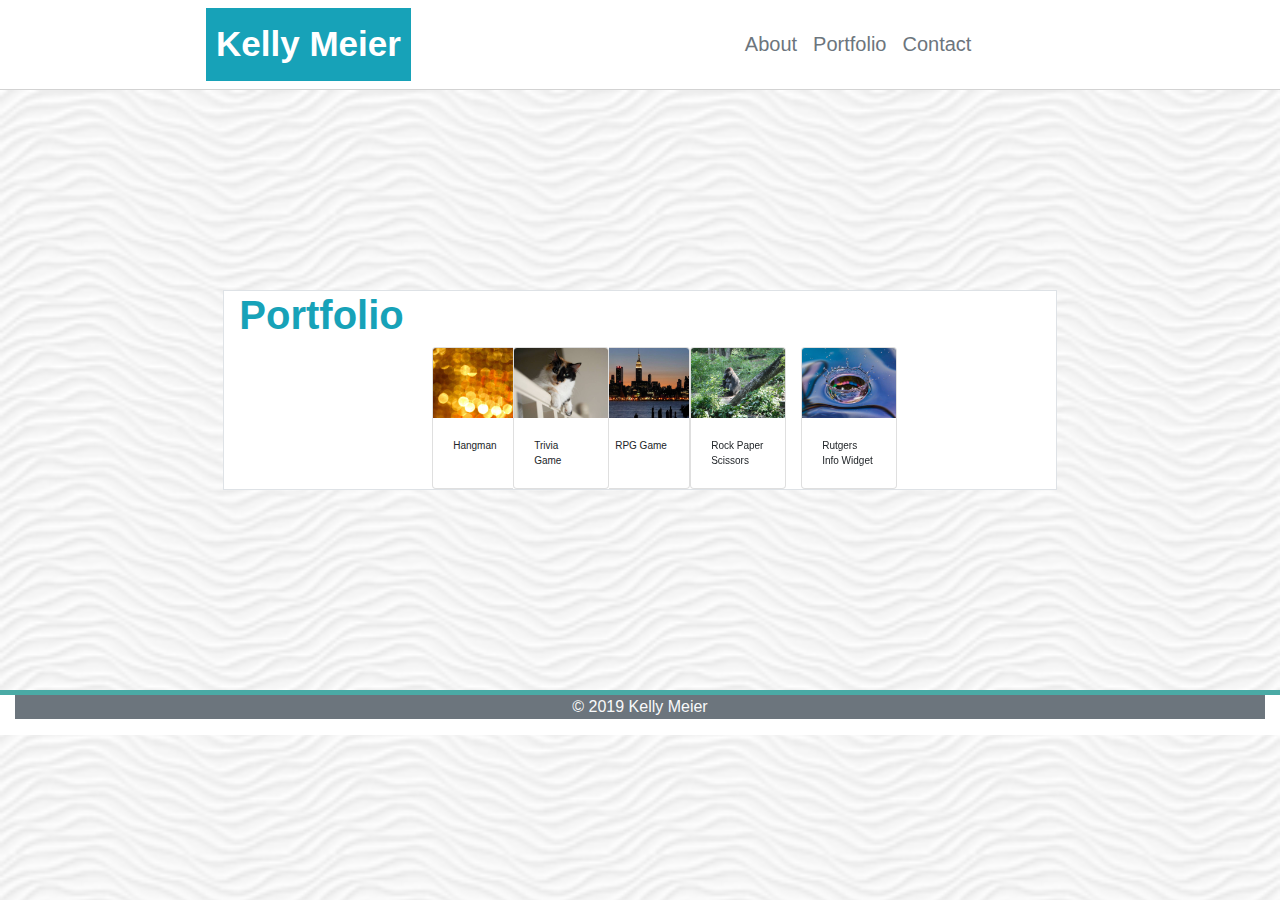
==== portfolio.html @ 3f0171b3 "updated homework" ====
<!DOCTYPE html>

<head>
    <meta charset="UTF-8">
    <title>Kelly Meier</title>
    <link rel="stylesheet"
        href="https://stackpath.bootstrapcdn.com/bootstrap/4.3.1/css/bootstrap.min.css"
        integrity="sha384-ggOyR0iXCbMQv3Xipma34MD+dH/1fQ784/j6cY/iJTQUOhcWr7x9JvoRxT2MZw1T"
        crossorigin="anonymous">
    <link rel="stylesheet"
        href="style.css">
    <script
        src="https://stackpath.bootstrapcdn.com/bootstrap/4.3.1/js/bootstrap.min.js"
        integrity="sha384-JjSmVgyd0p3pXB1rRibZUAYoIIy6OrQ6VrjIEaFf/nJGzIxFDsf4x0xIM+B07jRM"
        crossorigin="anonymous"></script>

</head>

<body>
    <img class="bg"
        src="white-waves.png">
    <nav
        class="navbar navbar-expand-sm bg-white navbar-dark">
        <a class="navbar-brand bg-info"
            href="#">Kelly
            Meier</a>
        <div
            class="align-right">
            <ul
                class="navbar-nav">
                <li
                    class="nav-item">
                    <a class="nav-link text-secondary"
                        href="index.html">About</a>
                </li>
                <li
                    class="nav-item">
                    <a class="nav-link text-secondary"
                        href="#">Portfolio</a>
                </li>
                <li
                    class="nav-item">
                    <a class="nav-link text-secondary"
                        href="contact.html">Contact</a>
                </li>
            </ul>
        </div>
    </nav>

    <div
        class="container-fluid">

        <div
            class="top-buffer">
        </div>
        <div
            class="col-md-8 offset-2 border">
            <div class="row"
                id="mainrow">
                <div
                    class="col-md-12">
                    <h3
                        class="text-info font-weight-bold">
                        Portfolio
                    </h3>
                </div>
            </div>
            <div class="row"
                id="row1">
                <div class="col-md-3"></div>
                <div class="card" 
                        style="width: 6rem;"
                        id="card1">
                        <img src="abstract.jpg"
                            class="card-img-top"
                            alt="Hangman">
                        <div
                            class="card-body">
                            <p
                                class="card-text">
                                Hangman
                            </p>
                        </div>
                    </div>
            <div class="row"
                id="row1">
                <div class="card" 
                        style="width: 6rem;"
                        id="card1">
                        <img src="cat.jpg"
                            class="card-img-top"
                            alt="Trivia Game">
                        <div
                            class="card-body">
                            <p
                                class="card-text">
                                Trivia Game
                            </p>
                        </div>
                    </div>
                </div>
                <div class="card" 
                        style="width: 6rem;"
                        id="card1">
                        <img src="city.jpg"
                            class="card-img-top"
                            alt="RPG Game">
                        <div
                            class="card-body">
                            <p
                                class="card-text">
                                RPG Game
                            </p>
                        </div>
                    </div>
                    
                <div class="card" 
                        style="width: 6rem;"
                        id="card1">
                        <img src="gorilla.jpg"
                            class="card-img-top"
                            alt="Rock Paper Scissors">
                        <div
                            class="card-body">
                            <p
                                class="card-text">
                                Rock Paper Scissors
                            </p>
                        </div>
                    </div>
                <div
                 
                    class="col-md-3">

                    <div class="card"
                        style="width: 6rem;"
                        id="card1">
                        <img src="nature.jpg"
                            class="card-img-top"
                            alt="Rutgers Info Widget">
                        <div
                            class="card-body">
                            <p
                                class="card-text">
                                Rutgers
                                Info
                                Widget
                            </p>
                        </div>
                    </div>
                </div>
            </div>
        </div>
    </div>
    <div class="row">
    </div>
    </div>
    </div>
    <div
        class="container-fluid">
        <div class="row">
            <div class="col-md-12 text-center"
                id="footer">
                <div
                    class="copyright">
                    <p
                        class="bg-secondary text-light">
                        ©
                        <span>2019</span>
                        <a href="#"
                            class="transition text-light">Kelly
                            Meier</a>
                    </p>
                </div>
            </div>
        </div>
    </div>


</body>
---- style.css ----
.bg {
    min-height: 100%;
    min-width: 1024px;
    width: 100%;
    height: auto;
    position: fixed;

}

.col-md-12  {
    z-index: 99999 !important;
    background-color: white;
}

#row1   {
    z-index: 99999 !important;
    background-color: white;

}

.top-buffer {
    margin-bottom: 75px;

    z-index: 0;
}

.container-fluid    {
    margin-top: 200px;

}

.navbar-brand  {
    padding: 10px;
    margin-left: 190px;

}
.align-right   {
   margin-left: 310px;
   font-size: 20px;
}

.navbar-brand   {
    font-weight: bolder;
    font-size: 35px;
}

.navbar     {
    border-bottom: lightgray 1px solid;
}

#footer {
    border-top: solid 5px #4aaaa5;
    min-width: 1024px;
    width: 100%;
}

#kelly-pic  {
    padding-bottom: 10px;
}

#card1  {
    font-size: 10px;
}

h3{
    font-size: 40px;
}



@media screen and (max-width: 1024px){
    img.bg {
    left: 50%;
    margin-left: -512px; }
}
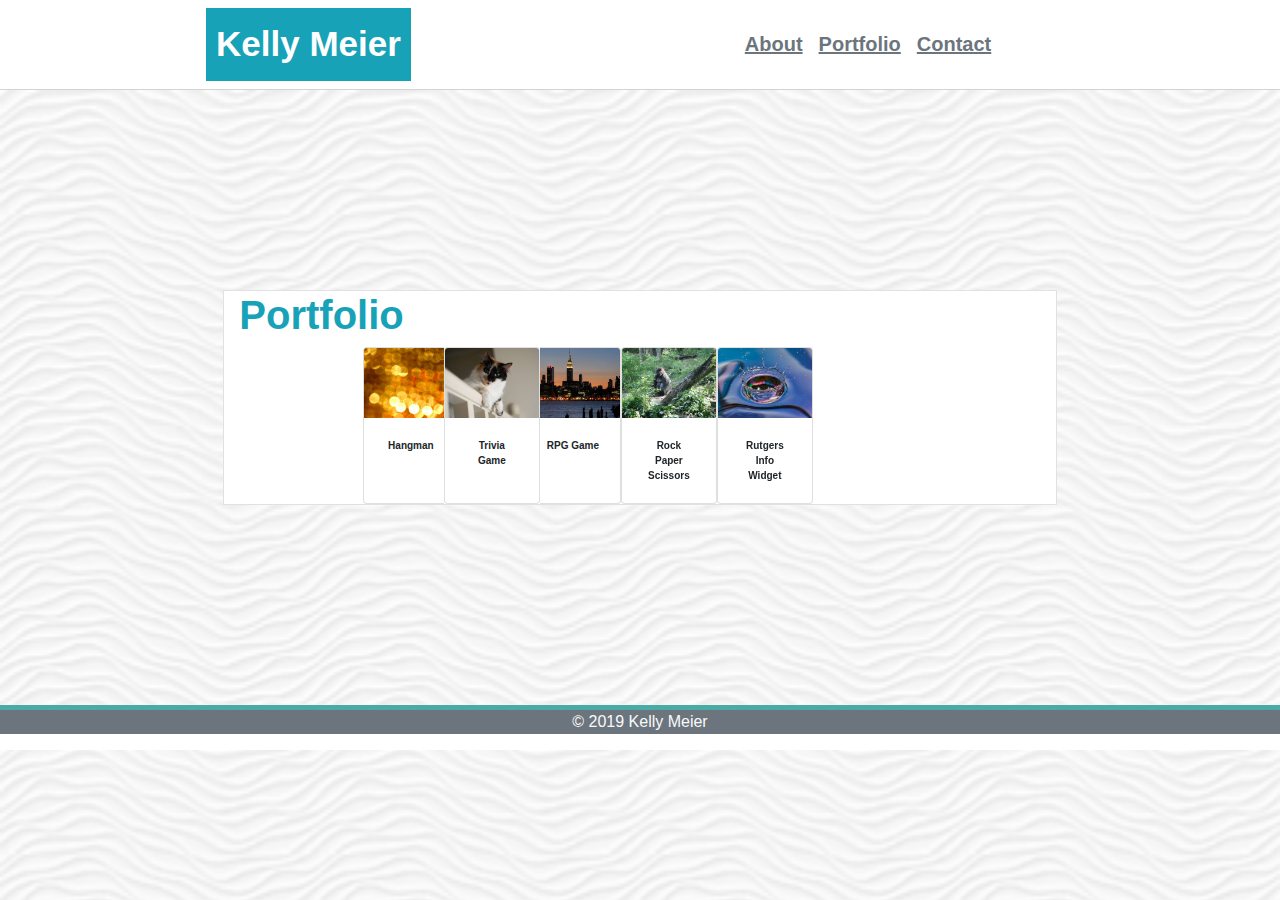
==== commit cac3950e: "additional changes - portfolio page" ====
--- a/portfolio.html
+++ b/portfolio.html
@@ -67,7 +67,7 @@
             </div>
             <div class="row"
                 id="row1">
-                <div class="col-md-3"></div>
+                <div class="col-md-2"></div>
                 <div class="card" 
                         style="width: 6rem;"
                         id="card1">
@@ -128,9 +128,7 @@
                             </p>
                         </div>
                     </div>
-                <div
-                 
-                    class="col-md-3">
+               
 
                     <div class="card"
                         style="width: 6rem;"
@@ -156,6 +154,7 @@
     </div>
     </div>
     </div>
+    
     <div
         class="container-fluid">
         <div class="row">
--- a/style.css
+++ b/style.css
@@ -52,6 +52,7 @@
     border-top: solid 5px #4aaaa5;
     min-width: 1024px;
     width: 100%;
+    padding: 0%;
 }
 
 #kelly-pic  {
@@ -66,6 +67,16 @@
     font-size: 40px;
 }
 
+.card-text  {
+    font-weight: bold;
+    text-align: center;
+}
+
+.nav-link {
+    color: rgb(221, 15, 221);
+    font-weight: bold;
+    text-decoration: underline;
+}
 
 
 @media screen and (max-width: 1024px){
